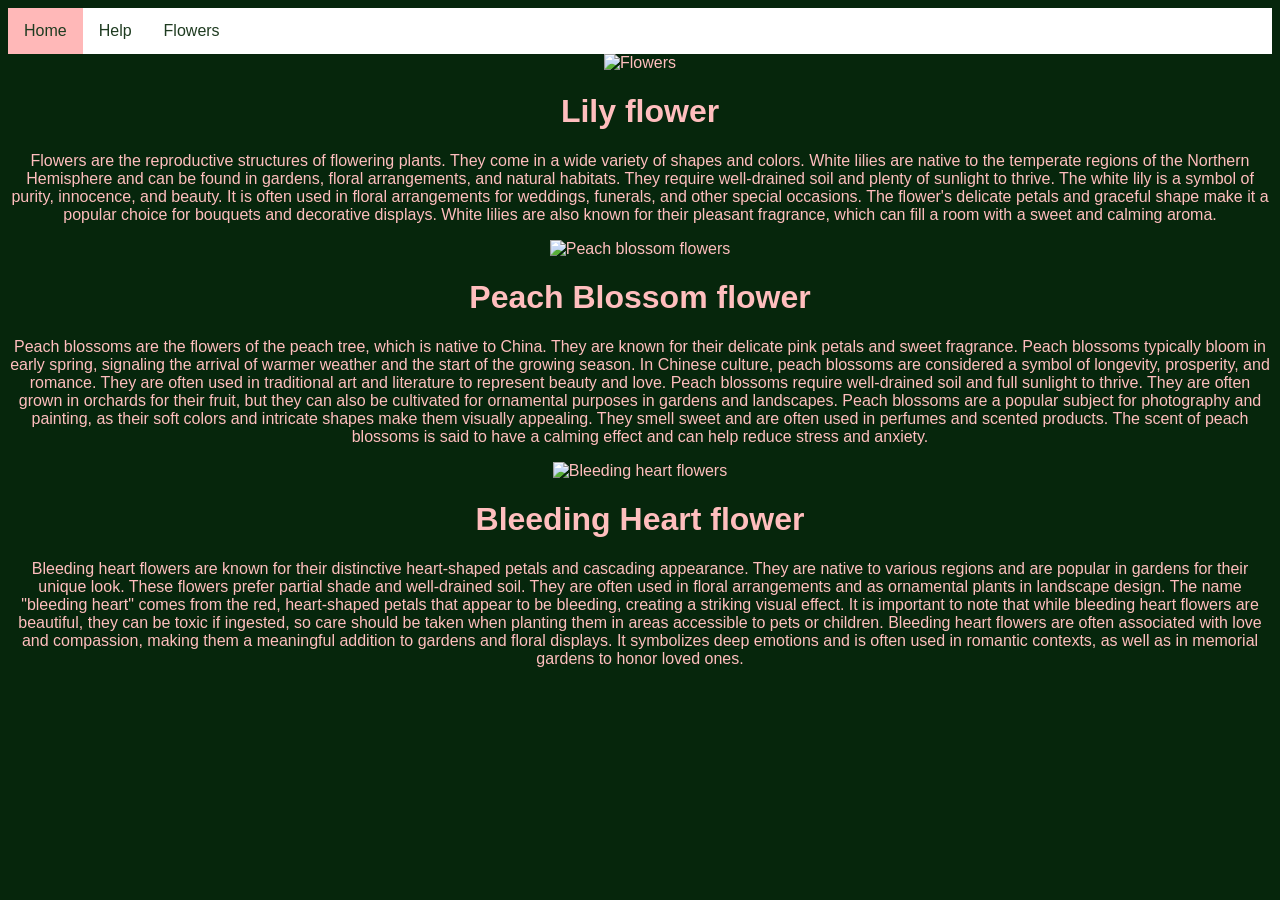
==== flowers.html @ 0ef340a6 "folder removed" ====
<!DOCTYPE html>
<html lang="en">

<head>
    <link rel="icon" type="image/x-icon" href="MotherEarthIcon.ico">
    <title>
        Sumika
    </title>
    <meta charset="UTF-8">
    <meta name="viewport" content="width=device-width, initial-scale=1.0">
    <title>Document</title>
    <link rel="stylesheet" href="flowers.css">
</head>

<body>
    <div class="topnav">
        <a class="active" href="/website/index.html">Home</a>
        <a href="/website/help.html">Help</a>
        <a href="/website/flowers.html">Flowers</a>
    </div>

    <img src="https://a-z-animals.com/media/2023/02/iStock-1415022721-2048x1365.jpg" alt="Flowers" width="600" height="400"/>
<h1><strong>Lily flower</strong></h1>
    <p>
        Flowers are the reproductive structures of flowering plants. They come in a wide variety of shapes and colors. 
        White lilies are native to the temperate regions of the Northern Hemisphere and can be found in gardens, floral arrangements, and natural habitats. 
        They require well-drained soil and plenty of sunlight to thrive.
        The white lily is a symbol of purity, innocence, and beauty. It is often used in floral arrangements for weddings, funerals, and other special occasions. 
        The flower's delicate petals and graceful shape make it a popular choice for bouquets and decorative displays.
        White lilies are also known for their pleasant fragrance, which can fill a room with a sweet and calming aroma.
    </p>

    <img src="https://news.cgtn.com/news/2021-04-08/Meet-the-lovely-peach-blossoms-in-Beijing--ZhZBa3TDb2/img/89b7f6eb3ef2470cad4046cbddc5f269/89b7f6eb3ef2470cad4046cbddc5f269.jpeg" alt="Peach blossom flowers" width="600" height="450"/>
<h1><strong>Peach Blossom flower</strong></h1>
    <p>
        Peach blossoms are the flowers of the peach tree, which is native to China. They are known for their delicate pink petals and sweet fragrance. 
        Peach blossoms typically bloom in early spring, signaling the arrival of warmer weather and the start of the growing season. 
        In Chinese culture, peach blossoms are considered a symbol of longevity, prosperity, and romance. They are often used in traditional art and literature to represent beauty and love.
        Peach blossoms require well-drained soil and full sunlight to thrive. They are often grown in orchards for their fruit, but they can also be cultivated for ornamental purposes in gardens and landscapes.
        Peach blossoms are a popular subject for photography and painting, as their soft colors and intricate shapes make them visually appealing.
        They smell sweet and are often used in perfumes and scented products. The scent of peach blossoms is said to have a calming effect and can help reduce stress and anxiety.
    </p>

    <img src="https://images5.alphacoders.com/430/thumb-1920-430167.jpg" alt="Bleeding heart flowers" width="600" height="400"/>
<h1><strong>Bleeding Heart flower</strong></h1>
    <p>
        Bleeding heart flowers are known for their distinctive heart-shaped petals and cascading appearance. They are native to various regions and are popular in gardens for their unique look.
        These flowers prefer partial shade and well-drained soil. They are often used in floral arrangements and as ornamental plants in landscape design.
        The name "bleeding heart" comes from the red, heart-shaped petals that appear to be bleeding, creating a striking visual effect.
        It is important to note that while bleeding heart flowers are beautiful, they can be toxic if ingested, so care should be taken when planting them in areas accessible to pets or children.
        Bleeding heart flowers are often associated with love and compassion, making them a meaningful addition to gardens and floral displays.
        It symbolizes deep emotions and is often used in romantic contexts, as well as in memorial gardens to honor loved ones.
    </p>

</body>

</html>
---- flowers.css ----
body {    
    text-align: center;
    font-family: Arial, Helvetica, sans-serif;
    background-color: rgb(6, 38, 12);
    color: rgb(255, 190, 190);
}

.topnav {
    overflow: hidden;
    background-color: rgb(255, 255, 255);
}

.topnav a {
    float: left;
    display: block;
    color: rgb(30, 59, 32);
    text-align: center;
    padding: 14px 16px;
    text-decoration: none;
}

.topnav a:hover {
    background-color: #12430e;
    color: rgb(255, 201, 201);
}

.topnav a.active {
    background-color: rgb(255, 184, 184);
    color: rgb(30, 59, 32);
}
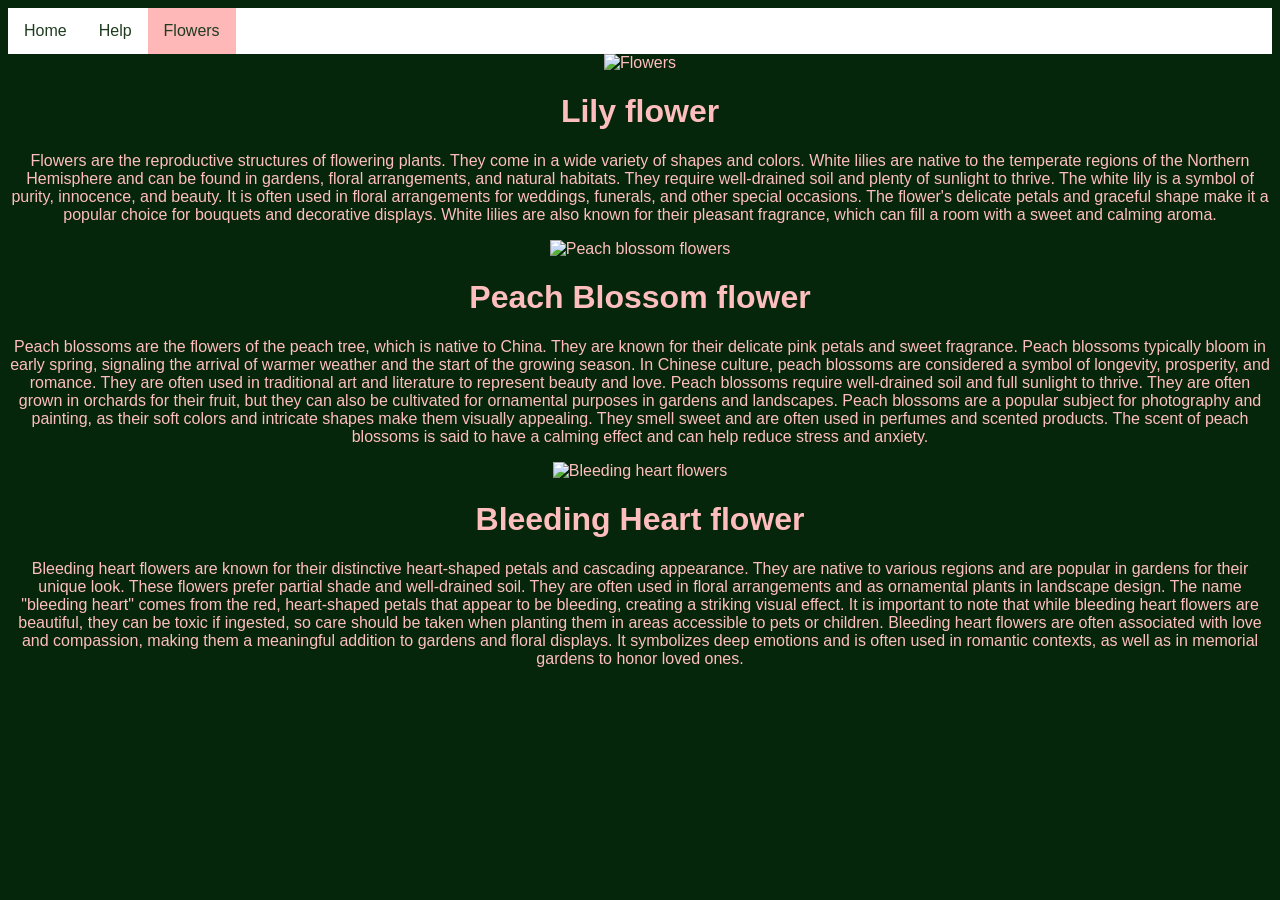
==== commit 91ecda8e: "removed website ref" ====
--- a/flowers.html
+++ b/flowers.html
@@ -14,9 +14,9 @@
 
 <body>
     <div class="topnav">
-        <a class="active" href="/website/index.html">Home</a>
-        <a href="/website/help.html">Help</a>
-        <a href="/website/flowers.html">Flowers</a>
+        <a href="index.html">Home</a>
+        <a href="help.html">Help</a>
+        <a class="active" href="flowers.html">Flowers</a>
     </div>
 
     <img src="https://a-z-animals.com/media/2023/02/iStock-1415022721-2048x1365.jpg" alt="Flowers" width="600" height="400"/>
